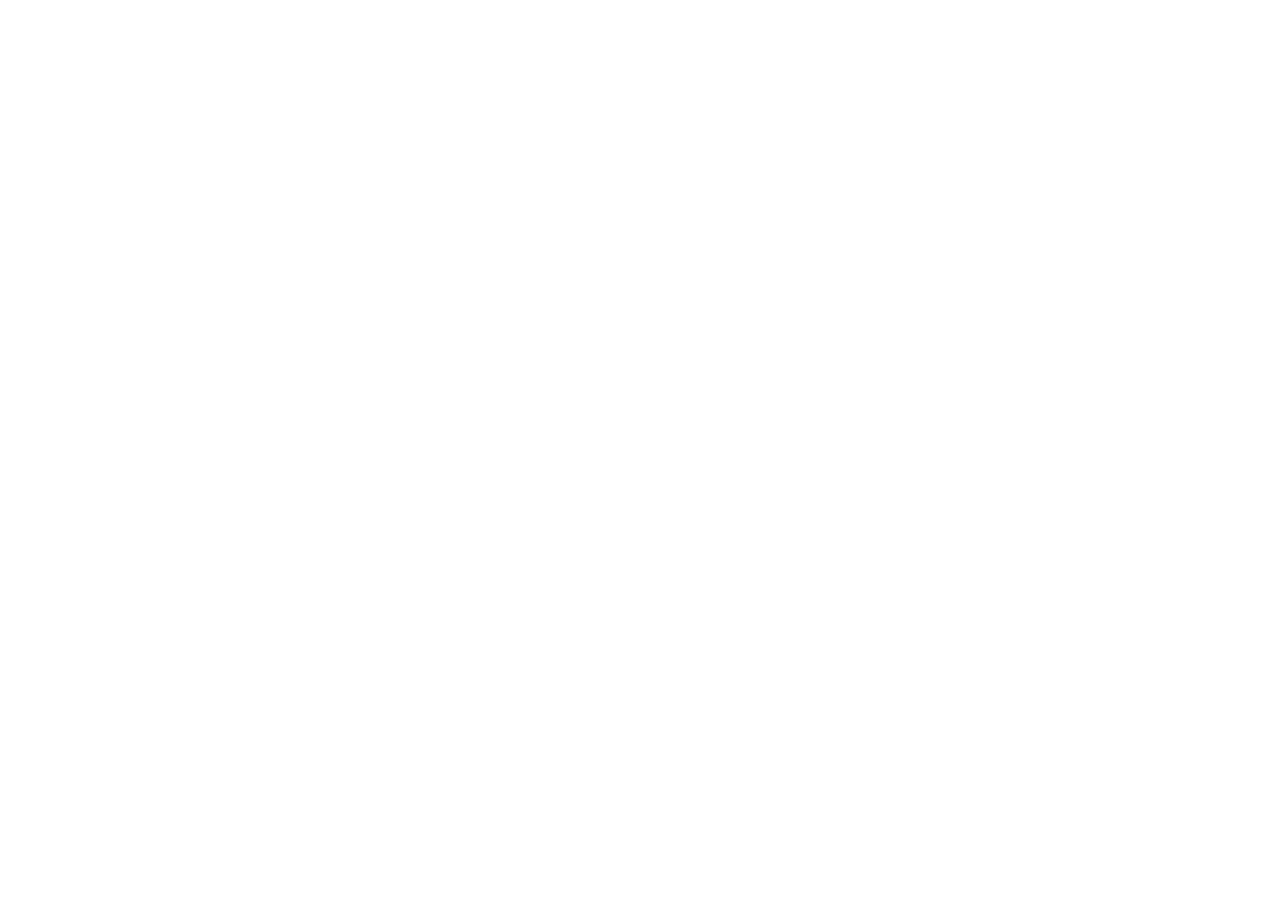
==== index.html @ 965e461b "adds index file to repo" ====
<!DOCTYPE html>
<html lang="en">
  <head>
    <meta charset="UTF-8" />
    <meta name="viewport" content="width=device-width, initial-scale=1.0" />
    <title>Hello World!</title>
  </head>
  <body></body>
</html>
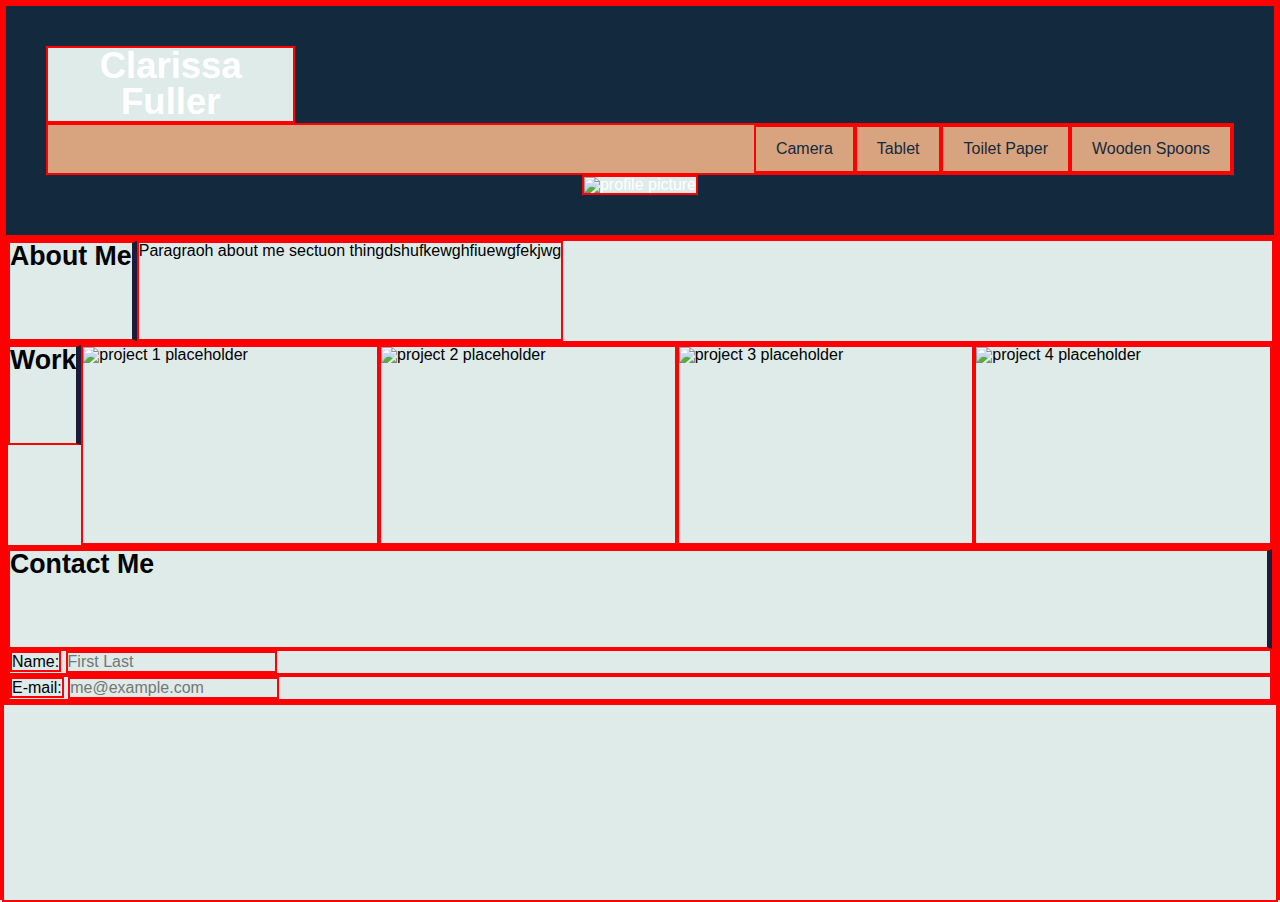
==== commit 1e629298: "adds updates to index file and css files" ====
--- a/index.html
+++ b/index.html
@@ -3,7 +3,63 @@
   <head>
     <meta charset="UTF-8" />
     <meta name="viewport" content="width=device-width, initial-scale=1.0" />
-    <title>Hello World!</title>
+    <title>My Portfolio</title>
+    <link rel="stylesheet" href="./assets/reset.css" />
+    <link rel="stylesheet" href="./assets/style.css" />
   </head>
-  <body></body>
+  <body>
+    <header>
+      <h1>Clarissa Fuller</h1>
+      <nav>
+        <a href="#">Camera</a>
+        <a href="#">Tablet</a>
+        <a href="#">Toilet Paper</a>
+        <a href="#">Wooden Spoons</a>
+      </nav>
+      <img
+        id="headerpic"
+        src="https://cdn.vectorstock.com/i/1000x1000/00/12/dark-blue-stripes-abstract-background-vector-46340012.webp"
+        alt="profile picture"
+      />
+    </header>
+
+    <main>
+      <section class="box">
+        <h2>About Me</h2>
+        <p>Paragraoh about me sectuon thingdshufkewghfiuewgfekjwg</p>
+      </section>
+      <section class="box">
+        <h2>Work</h2>
+        <img
+          class="workpic"
+          src="02-Advanced-CSS/01-Activities/06-Stu_Responsive-Design/Unsolved/assets/images/camera.jpg"
+          alt="project 1 placeholder"
+        /><img
+          class="workpic"
+          src="02-Advanced-CSS/01-Activities/06-Stu_Responsive-Design/Unsolved/assets/images/tablet.jpg"
+          alt="project 2 placeholder"
+        /><img
+          class="workpic"
+          src="02-Advanced-CSS/01-Activities/06-Stu_Responsive-Design/Unsolved/assets/images/toilet-paper.jpg"
+          alt="project 3 placeholder"
+        /><img
+          class="workpic"
+          src="02-Advanced-CSS/01-Activities/06-Stu_Responsive-Design/Unsolved/assets/images/wooden-spoons.jpg"
+          alt="project 4 placeholder"
+        />
+      </section>
+      <form class="box">
+        <h2>Contact Me</h2>
+        <p>
+          <label for="username">Name:</label>
+          <!-- This element has a CSS declaration of `cursor: text` -->
+          <input id="username" type="text" placeholder="First Last" />
+        </p>
+        <p>
+          <label for="email">E-mail:</label>
+          <input id="email" type="text" placeholder="me@example.com" />
+        </p>
+      </form>
+    </main>
+  </body>
 </html>
--- a/assets/style.css
+++ b/assets/style.css
@@ -0,0 +1,58 @@
+* {
+  box-sizing: border-box;
+  background-color: rgb(222, 235, 233);
+  font-family: "Lucida Sans", "Lucida Sans Regular", "Lucida Grande",
+    "Lucida Sans Unicode", Geneva, Verdana, sans-serif;
+  border: 2px solid red;
+}
+
+body {
+  font-family: Arial;
+  margin: 0;
+  display: flex;
+  flex-direction: column;
+  min-height: 100vh;
+  justify-content: flex-start;
+}
+
+header {
+  padding: 40px;
+  text-align: center;
+  background: #13293d;
+  color: #fff;
+}
+
+nav {
+  display: flex;
+  /* Align the child elements to the right side of the parent */
+  justify-content: flex-end;
+  background-color: #d8a47f;
+}
+
+nav a {
+  color: #13293d;
+  padding: 14px 20px;
+  text-decoration: none;
+  text-align: center;
+  background: none;
+}
+section.box {
+  display: flex;
+}
+
+h1 {
+  font-size: 228%;
+  color: white;
+  width: 21%;
+}
+
+h2 {
+  font-size: 167%;
+  border-right: rgb(28, 28, 56) 5px solid;
+  height: 100px;
+}
+
+img {
+  width: 500px;
+  height: 200px;
+}
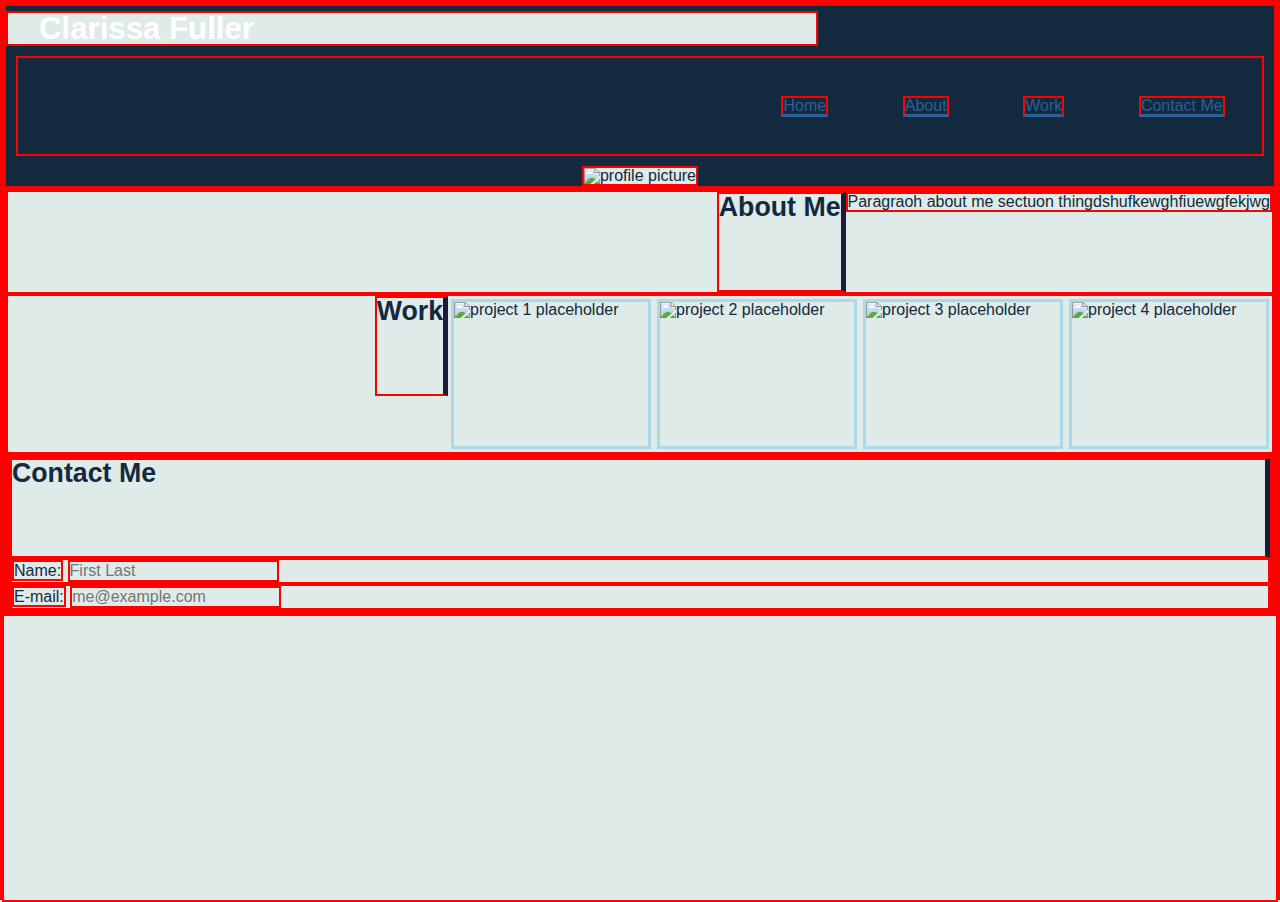
==== commit 9735a3e4: "adds positioning and boarder details to css file" ====
--- a/index.html
+++ b/index.html
@@ -11,14 +11,14 @@
     <header>
       <h1>Clarissa Fuller</h1>
       <nav>
-        <a href="#">Camera</a>
-        <a href="#">Tablet</a>
-        <a href="#">Toilet Paper</a>
-        <a href="#">Wooden Spoons</a>
+        <a href="#">Home</a>
+        <a href="#">About</a>
+        <a href="#">Work</a>
+        <a href="#">Contact Me</a>
       </nav>
       <img
-        id="headerpic"
-        src="https://cdn.vectorstock.com/i/1000x1000/00/12/dark-blue-stripes-abstract-background-vector-46340012.webp"
+        class="headerpic"
+        src="https://www.creativefabrica.com/wp-content/uploads/2020/02/09/Blue-Abstract-Background-Graphics-1-580x387.jpg"
         alt="profile picture"
       />
     </header>
@@ -32,23 +32,24 @@
         <h2>Work</h2>
         <img
           class="workpic"
-          src="02-Advanced-CSS/01-Activities/06-Stu_Responsive-Design/Unsolved/assets/images/camera.jpg"
+          src="/Users/Clarissa1/bootcamp/Class Repo/02-Advanced-CSS/01-Activities/06-Stu_Responsive-Design/Unsolved/assets/images/camera.jpg"
           alt="project 1 placeholder"
         /><img
           class="workpic"
-          src="02-Advanced-CSS/01-Activities/06-Stu_Responsive-Design/Unsolved/assets/images/tablet.jpg"
+          src="/Users/Clarissa1/bootcamp/Class Repo/02-Advanced-CSS/01-Activities/06-Stu_Responsive-Design/Unsolved/assets/images/tablet.jpg"
           alt="project 2 placeholder"
         /><img
           class="workpic"
-          src="02-Advanced-CSS/01-Activities/06-Stu_Responsive-Design/Unsolved/assets/images/toilet-paper.jpg"
+          src="/Users/Clarissa1/bootcamp/Class Repo/02-Advanced-CSS/01-Activities/06-Stu_Responsive-Design/Unsolved/assets/images/toilet-paper.jpg"
           alt="project 3 placeholder"
         /><img
           class="workpic"
-          src="02-Advanced-CSS/01-Activities/06-Stu_Responsive-Design/Unsolved/assets/images/wooden-spoons.jpg"
+          src="/Users/Clarissa1/bootcamp/Class Repo/02-Advanced-CSS/01-Activities/06-Stu_Responsive-Design/Unsolved/assets/images/wooden-spoons.jpg"
           alt="project 4 placeholder"
         />
       </section>
       <form class="box">
+        <section>
         <h2>Contact Me</h2>
         <p>
           <label for="username">Name:</label>
@@ -60,6 +61,7 @@
           <input id="email" type="text" placeholder="me@example.com" />
         </p>
       </form>
+    </section>
     </main>
   </body>
 </html>
--- a/assets/style.css
+++ b/assets/style.css
@@ -4,11 +4,11 @@
   font-family: "Lucida Sans", "Lucida Sans Regular", "Lucida Grande",
     "Lucida Sans Unicode", Geneva, Verdana, sans-serif;
   border: 2px solid red;
+  color: #13293d;
 }
 
 body {
   font-family: Arial;
-  margin: 0;
   display: flex;
   flex-direction: column;
   min-height: 100vh;
@@ -16,7 +16,6 @@
 }
 
 header {
-  padding: 40px;
   text-align: center;
   background: #13293d;
   color: #fff;
@@ -26,24 +25,36 @@
   display: flex;
   /* Align the child elements to the right side of the parent */
   justify-content: flex-end;
-  background-color: #d8a47f;
+  background: none;
+  margin: 10px;
 }
 
 nav a {
-  color: #13293d;
-  padding: 14px 20px;
+  color: #296297;
   text-decoration: none;
   text-align: center;
   background: none;
+  border-bottom: #296297 3px solid;
+  margin: 3%;
+  display: flex;
+  justify-content: flex-end;
+  flex-wrap: wrap;
 }
 section.box {
   display: flex;
+  flex-direction: row;
+  flex-wrap: wrap;
+  justify-content: flex-end;
+  align-items: flex-start;
 }
 
 h1 {
-  font-size: 228%;
+  font-size: 195%;
   color: white;
-  width: 21%;
+  width: 64%;
+  text-align: left;
+  padding-left: 31px;
+  margin-top: 5px;
 }
 
 h2 {
@@ -52,7 +63,14 @@
   height: 100px;
 }
 
-img {
-  width: 500px;
-  height: 200px;
+img.workpic {
+  width: 200px;
+  height: 150px;
+  border: solid 3px lightblue;
+  margin: 3px;
 }
+
+img.headerpic {
+  width: 1000px;
+  height: 100px;
+}
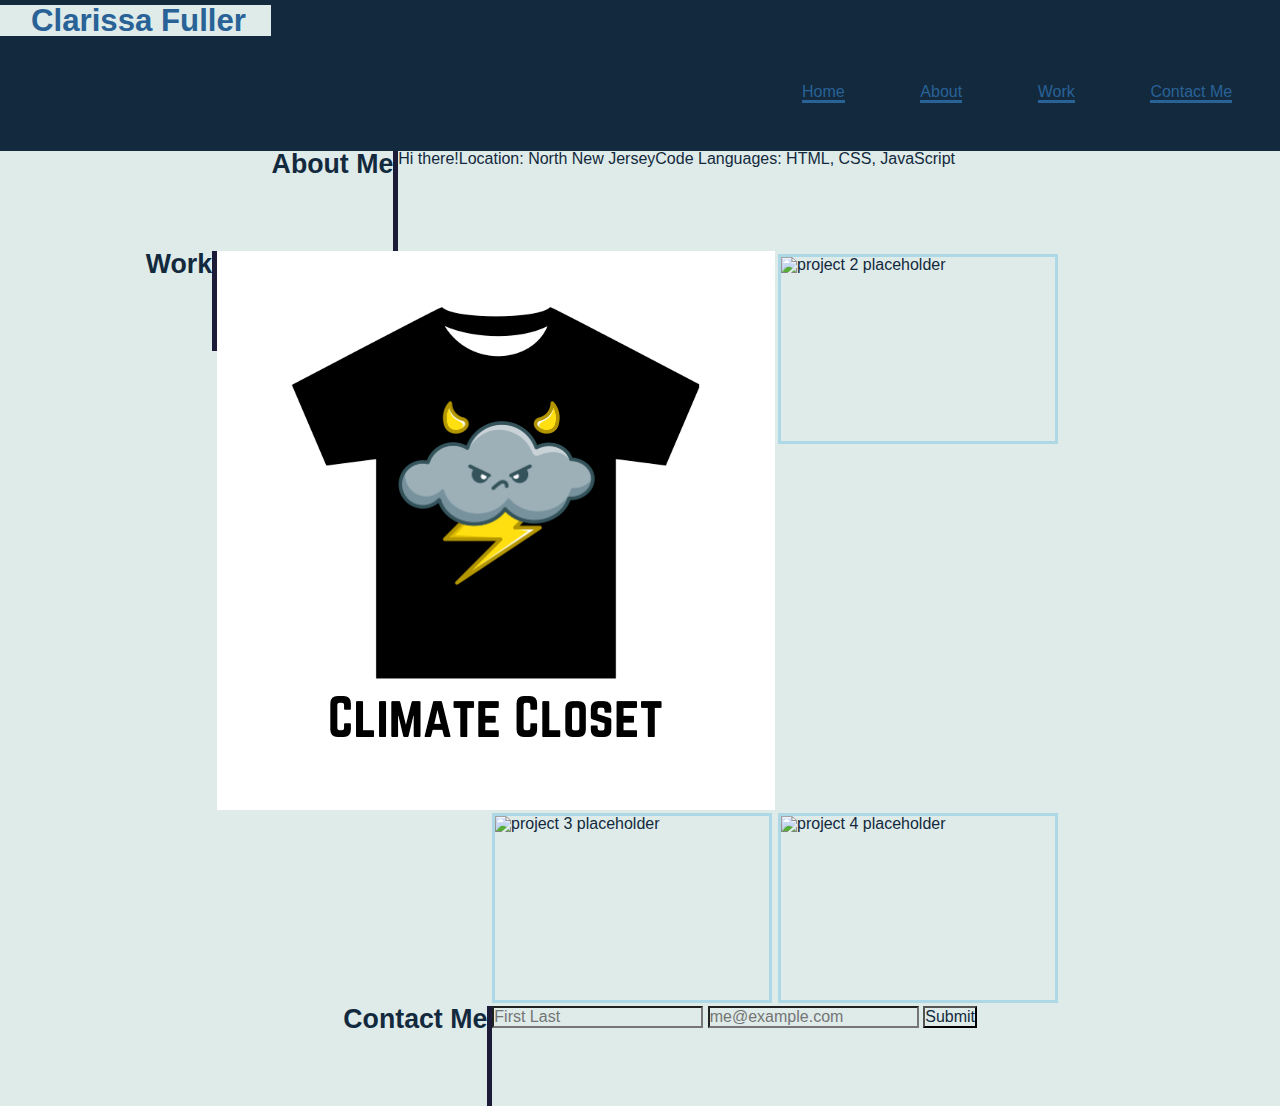
==== commit 8b86f1b8: "adds changes to html layout and styling" ====
--- a/index.html
+++ b/index.html
@@ -8,32 +8,29 @@
     <link rel="stylesheet" href="./assets/style.css" />
   </head>
   <body>
-    <header>
+    <header id="home">
       <h1>Clarissa Fuller</h1>
       <nav>
-        <a href="#">Home</a>
-        <a href="#">About</a>
-        <a href="#">Work</a>
-        <a href="#">Contact Me</a>
+        <a href="#home">Home</a>
+        <a href="#about">About</a>
+        <a href="#work">Work</a>
+        <a href="#contact">Contact Me</a>
       </nav>
-      <img
-        class="headerpic"
-        src="https://www.creativefabrica.com/wp-content/uploads/2020/02/09/Blue-Abstract-Background-Graphics-1-580x387.jpg"
-        alt="profile picture"
-      />
     </header>
 
     <main>
-      <section class="box">
+      <section id="about" class="box">
         <h2>About Me</h2>
-        <p>Paragraoh about me sectuon thingdshufkewghfiuewgfekjwg</p>
+        <p>Hi there!</p>
+        <p>Location: North New Jersey</p>
+        <p>Code Languages: HTML, CSS, JavaScript</p>
       </section>
-      <section class="box">
+      <section id="work" class="box">
         <h2>Work</h2>
         <img
-          class="workpic"
-          src="/Users/Clarissa1/bootcamp/Class Repo/02-Advanced-CSS/01-Activities/06-Stu_Responsive-Design/Unsolved/assets/images/camera.jpg"
-          alt="project 1 placeholder"
+          class="project-1-pic"
+          src="./assets/images/climate-closet-logo.png"
+          alt="Climate Closet Logo"
         /><img
           class="workpic"
           src="/Users/Clarissa1/bootcamp/Class Repo/02-Advanced-CSS/01-Activities/06-Stu_Responsive-Design/Unsolved/assets/images/tablet.jpg"
@@ -48,20 +45,14 @@
           alt="project 4 placeholder"
         />
       </section>
-      <form class="box">
-        <section>
+      <section id="contact" class="box">
         <h2>Contact Me</h2>
-        <p>
-          <label for="username">Name:</label>
-          <!-- This element has a CSS declaration of `cursor: text` -->
+        <form id="contact-form">
           <input id="username" type="text" placeholder="First Last" />
-        </p>
-        <p>
-          <label for="email">E-mail:</label>
           <input id="email" type="text" placeholder="me@example.com" />
-        </p>
-      </form>
-    </section>
+          <button type="submit">Submit</button>
+        </form>
+      </section>
     </main>
   </body>
 </html>
--- a/assets/style.css
+++ b/assets/style.css
@@ -3,7 +3,6 @@
   background-color: rgb(222, 235, 233);
   font-family: "Lucida Sans", "Lucida Sans Regular", "Lucida Grande",
     "Lucida Sans Unicode", Geneva, Verdana, sans-serif;
-  border: 2px solid red;
   color: #13293d;
 }
 
@@ -50,8 +49,8 @@
 
 h1 {
   font-size: 195%;
-  color: white;
-  width: 64%;
+  color: #296297;
+  width: 271px;
   text-align: left;
   padding-left: 31px;
   margin-top: 5px;
@@ -64,13 +63,25 @@
 }
 
 img.workpic {
-  width: 200px;
-  height: 150px;
+  width: 280px;
+  height: 190px;
   border: solid 3px lightblue;
   margin: 3px;
 }
 
 img.headerpic {
-  width: 1000px;
+  width: 2000px;
   height: 100px;
 }
+
+#about {
+  margin-right: 325px;
+}
+
+#work {
+  margin-right: 219px;
+}
+
+#contact {
+  margin-right: 303px;
+}
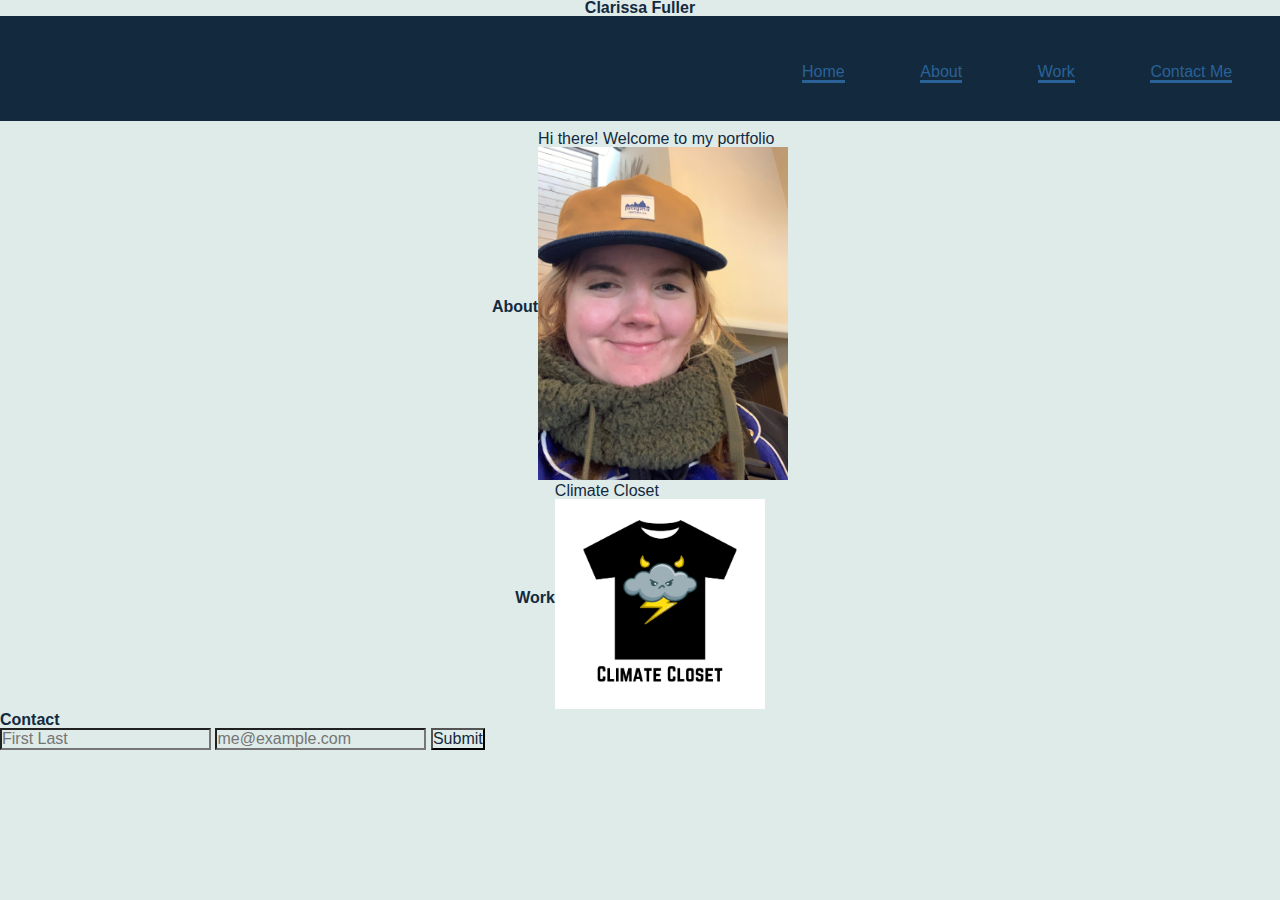
==== commit de5e8333: "Rename index2.html to index.html" ====
--- a/index.html
+++ b/index.html
@@ -17,42 +17,42 @@
         <a href="#contact">Contact Me</a>
       </nav>
     </header>
-
     <main>
-      <section id="about" class="box">
-        <h2>About Me</h2>
-        <p>Hi there!</p>
-        <p>Location: North New Jersey</p>
-        <p>Code Languages: HTML, CSS, JavaScript</p>
-      </section>
-      <section id="work" class="box">
-        <h2>Work</h2>
-        <img
-          class="project-1-pic"
-          src="./assets/images/climate-closet-logo.png"
-          alt="Climate Closet Logo"
-        /><img
-          class="workpic"
-          src="/Users/Clarissa1/bootcamp/Class Repo/02-Advanced-CSS/01-Activities/06-Stu_Responsive-Design/Unsolved/assets/images/tablet.jpg"
-          alt="project 2 placeholder"
-        /><img
-          class="workpic"
-          src="/Users/Clarissa1/bootcamp/Class Repo/02-Advanced-CSS/01-Activities/06-Stu_Responsive-Design/Unsolved/assets/images/toilet-paper.jpg"
-          alt="project 3 placeholder"
-        /><img
-          class="workpic"
-          src="/Users/Clarissa1/bootcamp/Class Repo/02-Advanced-CSS/01-Activities/06-Stu_Responsive-Design/Unsolved/assets/images/wooden-spoons.jpg"
-          alt="project 4 placeholder"
-        />
-      </section>
-      <section id="contact" class="box">
-        <h2>Contact Me</h2>
+      <div id="about">
+        <div class="word-box">
+          <h2>About</h2>
+        </div>
+        <div id="about-info">
+          <p>Hi there! Welcome to my portfolio</p>
+          <img id="self-pic" src="./assets/images/IMG_0048.jpg" alt="self" />
+        </div>
+      </div>
+      <div id="work">
+        <div class="word-box">
+          <h2>Work</h2>
+        </div>
+        <div id="project">
+          <div id="project-1-card">
+            <p>Climate Closet</p>
+            <a href="https://sentuhxd.github.io/climate-closet/">
+              <img
+                id="climate-closet-logo"
+                src="./assets/images/climate-closet-logo.png"
+                alt="climate closet logo"
+            /></a>
+          </div>
+        </div>
+      </div>
+      <div id="contact">
+        <div class="word-box">
+          <h2>Contact</h2>
+        </div>
         <form id="contact-form">
           <input id="username" type="text" placeholder="First Last" />
           <input id="email" type="text" placeholder="me@example.com" />
           <button type="submit">Submit</button>
         </form>
-      </section>
+      </div>
     </main>
   </body>
 </html>
--- a/assets/style.css
+++ b/assets/style.css
@@ -7,11 +7,6 @@
 }
 
 body {
-  font-family: Arial;
-  display: flex;
-  flex-direction: column;
-  min-height: 100vh;
-  justify-content: flex-start;
 }
 
 header {
@@ -39,49 +34,25 @@
   justify-content: flex-end;
   flex-wrap: wrap;
 }
-section.box {
+
+#about {
   display: flex;
   flex-direction: row;
-  flex-wrap: wrap;
-  justify-content: flex-end;
-  align-items: flex-start;
+  justify-content: center;
+  align-items: center;
 }
 
-h1 {
-  font-size: 195%;
-  color: #296297;
-  width: 271px;
-  text-align: left;
-  padding-left: 31px;
-  margin-top: 5px;
-}
-
-h2 {
-  font-size: 167%;
-  border-right: rgb(28, 28, 56) 5px solid;
-  height: 100px;
-}
-
-img.workpic {
-  width: 280px;
-  height: 190px;
-  border: solid 3px lightblue;
-  margin: 3px;
-}
-
-img.headerpic {
-  width: 2000px;
-  height: 100px;
-}
-
-#about {
-  margin-right: 325px;
+#self-pic {
+  width: 250px;
 }
 
 #work {
-  margin-right: 219px;
+  display: flex;
+  flex-direction: row;
+  justify-content: center;
+  align-items: center;
 }
 
-#contact {
-  margin-right: 303px;
+#climate-closet-logo {
+  width: 210px;
 }
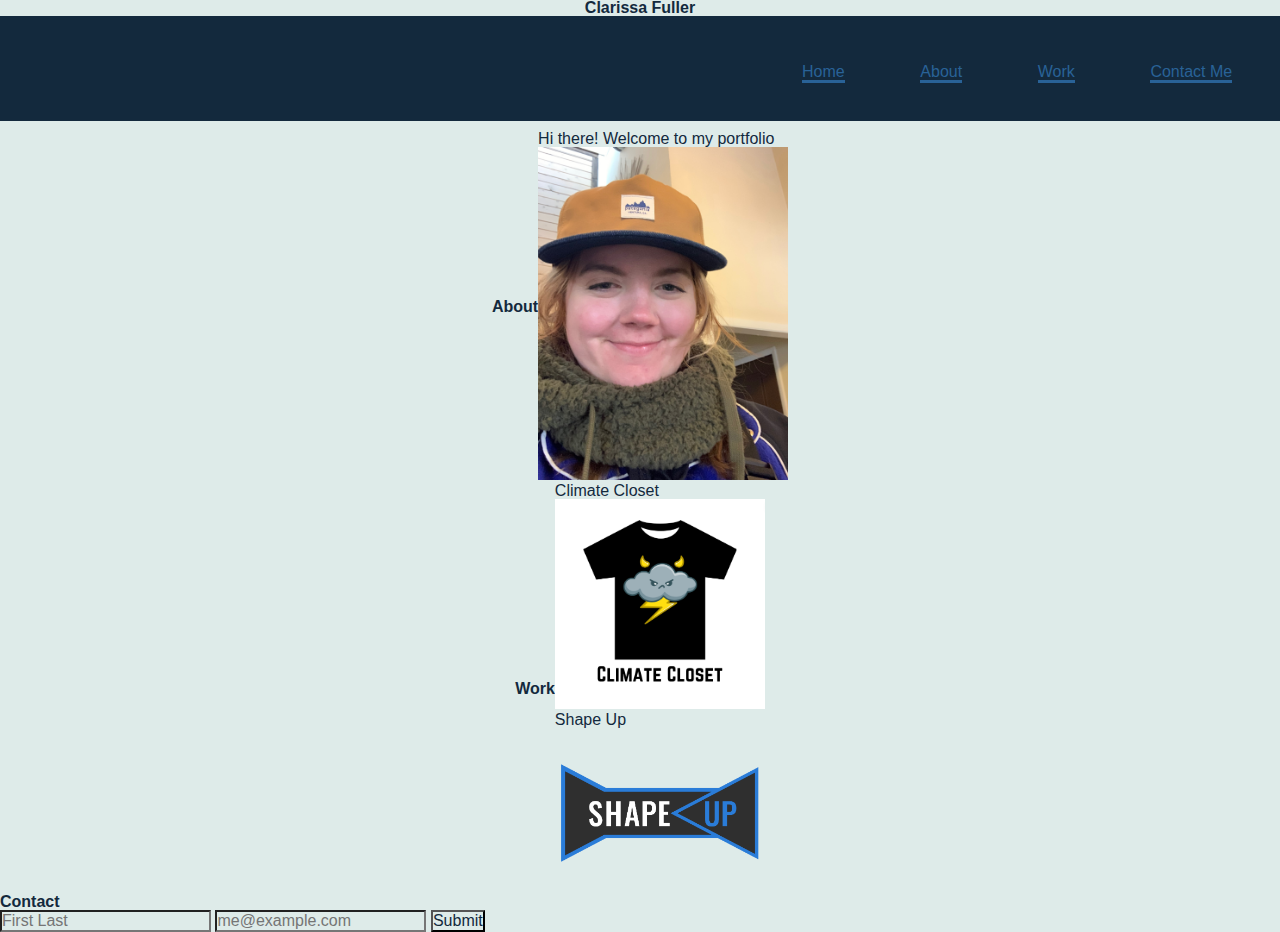
==== commit 0973d3b4: "adds project 2 card" ====
--- a/index.html
+++ b/index.html
@@ -41,6 +41,15 @@
                 alt="climate closet logo"
             /></a>
           </div>
+          <div id="project-2-card">
+            <p>Shape Up</p>
+            <a href="https://shape-up-4300c0d6cf80.herokuapp.com/">
+              <img
+                id="climate-closet-logo"
+                src="./assets/images/shapeup2.png"
+                alt="shape up logo"
+            /></a>
+          </div>
         </div>
       </div>
       <div id="contact">
